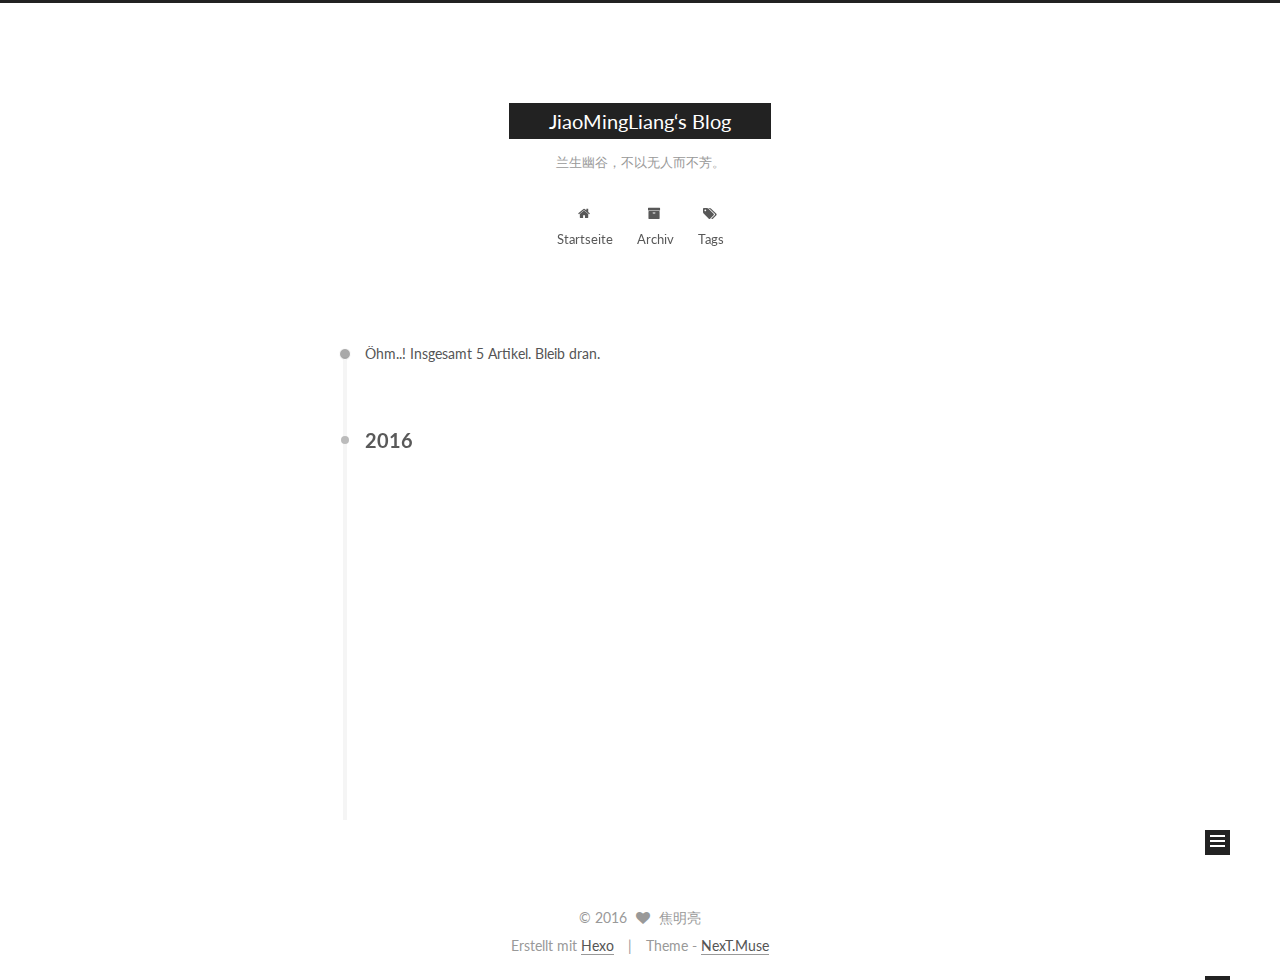
==== archives/index.html @ b88dd9b1 "Site updated: 2016-08-31 17:33:05" ====
<!doctype html>



  


<html class="theme-next muse use-motion">
<head>
  <meta charset="UTF-8"/>
<meta http-equiv="X-UA-Compatible" content="IE=edge,chrome=1" />
<meta name="viewport" content="width=device-width, initial-scale=1, maximum-scale=1"/>



<meta http-equiv="Cache-Control" content="no-transform" />
<meta http-equiv="Cache-Control" content="no-siteapp" />












  
  
  <link href="/vendors/fancybox/source/jquery.fancybox.css?v=2.1.5" rel="stylesheet" type="text/css" />




  
  
  
  

  
    
    
  

  

  

  

  

  
    
    
    <link href="//fonts.googleapis.com/css?family=Lato:300,300italic,400,400italic,700,700italic&subset=latin,latin-ext" rel="stylesheet" type="text/css">
  






<link href="/vendors/font-awesome/css/font-awesome.min.css?v=4.4.0" rel="stylesheet" type="text/css" />

<link href="/css/main.css?v=5.0.1" rel="stylesheet" type="text/css" />


  <meta name="keywords" content="Hexo, NexT" />








  <link rel="shortcut icon" type="image/x-icon" href="/favicon.ico?v=5.0.1" />






<meta property="og:type" content="website">
<meta property="og:title" content="JiaoMingLiang‘s Blog">
<meta property="og:url" content="http://yoursite.com/archives/index.html">
<meta property="og:site_name" content="JiaoMingLiang‘s Blog">
<meta name="twitter:card" content="summary">
<meta name="twitter:title" content="JiaoMingLiang‘s Blog">



<script type="text/javascript" id="hexo.configuration">
  var NexT = window.NexT || {};
  var CONFIG = {
    scheme: 'Muse',
    sidebar: {"position":"left","display":"post"},
    fancybox: true,
    motion: true,
    duoshuo: {
      userId: 0,
      author: 'Author'
    }
  };
</script>




  <link rel="canonical" href="http://yoursite.com/archives/"/>

  <title> Archiv | JiaoMingLiang‘s Blog </title>
</head>

<body itemscope itemtype="http://schema.org/WebPage" lang="china">

  










  
  
    
  

  <div class="container one-collumn sidebar-position-left  page-archive  ">
    <div class="headband"></div>

    <header id="header" class="header" itemscope itemtype="http://schema.org/WPHeader">
      <div class="header-inner"><div class="site-meta ">
  

  <div class="custom-logo-site-title">
    <a href="/"  class="brand" rel="start">
      <span class="logo-line-before"><i></i></span>
      <span class="site-title">JiaoMingLiang‘s Blog</span>
      <span class="logo-line-after"><i></i></span>
    </a>
  </div>
  <p class="site-subtitle">兰生幽谷，不以无人而不芳。</p>
</div>

<div class="site-nav-toggle">
  <button>
    <span class="btn-bar"></span>
    <span class="btn-bar"></span>
    <span class="btn-bar"></span>
  </button>
</div>

<nav class="site-nav">
  

  
    <ul id="menu" class="menu">
      
        
        <li class="menu-item menu-item-home">
          <a href="/" rel="section">
            
              <i class="menu-item-icon fa fa-fw fa-home"></i> <br />
            
            Startseite
          </a>
        </li>
      
        
        <li class="menu-item menu-item-archives">
          <a href="/archives" rel="section">
            
              <i class="menu-item-icon fa fa-fw fa-archive"></i> <br />
            
            Archiv
          </a>
        </li>
      
        
        <li class="menu-item menu-item-tags">
          <a href="/tags" rel="section">
            
              <i class="menu-item-icon fa fa-fw fa-tags"></i> <br />
            
            Tags
          </a>
        </li>
      

      
    </ul>
  

  
</nav>

 </div>
    </header>

    <main id="main" class="main">
      <div class="main-inner">
        <div class="content-wrap">
          <div id="content" class="content">
            

  <section id="posts" class="posts-collapse">
    <span class="archive-move-on"></span>

    <span class="archive-page-counter">
      
      
      
        
      
      Öhm..! Insgesamt 5 Artikel. Bleib dran.
    </span>

    

      
      
      

      
        
        <div class="collection-title">
          <h2 class="archive-year motion-element" id="archive-year-2016">2016</h2>
        </div>
      
      

      

  <article class="post post-type-normal" itemscope itemtype="http://schema.org/Article">
    <header class="post-header">

      <h1 class="post-title">
        
            <a class="post-title-link" href="/2016/08/30/cookie跨域问题/" itemprop="url">
              
                <span itemprop="name">cookie跨域问题</span>
              
            </a>
        
      </h1>

      <div class="post-meta">
        <time class="post-time" itemprop="dateCreated"
              datetime="2016-08-30T20:56:02+08:00"
              content="2016-08-30" >
          08-30
        </time>
      </div>

    </header>
  </article>



    

      
      
      

      
      

      

  <article class="post post-type-normal" itemscope itemtype="http://schema.org/Article">
    <header class="post-header">

      <h1 class="post-title">
        
            <a class="post-title-link" href="/2016/08/28/mysql索引原理-md/" itemprop="url">
              
                <span itemprop="name">mysql索引原理.md</span>
              
            </a>
        
      </h1>

      <div class="post-meta">
        <time class="post-time" itemprop="dateCreated"
              datetime="2016-08-28T19:54:21+08:00"
              content="2016-08-28" >
          08-28
        </time>
      </div>

    </header>
  </article>



    

      
      
      

      
      

      

  <article class="post post-type-normal" itemscope itemtype="http://schema.org/Article">
    <header class="post-header">

      <h1 class="post-title">
        
            <a class="post-title-link" href="/2016/08/05/解读Git/" itemprop="url">
              
                <span itemprop="name">Git命令</span>
              
            </a>
        
      </h1>

      <div class="post-meta">
        <time class="post-time" itemprop="dateCreated"
              datetime="2016-08-05T10:50:34+08:00"
              content="2016-08-05" >
          08-05
        </time>
      </div>

    </header>
  </article>



    

      
      
      

      
      

      

  <article class="post post-type-normal" itemscope itemtype="http://schema.org/Article">
    <header class="post-header">

      <h1 class="post-title">
        
            <a class="post-title-link" href="/2016/08/03/Linus命令/" itemprop="url">
              
                <span itemprop="name">Linus命令</span>
              
            </a>
        
      </h1>

      <div class="post-meta">
        <time class="post-time" itemprop="dateCreated"
              datetime="2016-08-03T23:23:41+08:00"
              content="2016-08-03" >
          08-03
        </time>
      </div>

    </header>
  </article>



    

      
      
      

      
      

      

  <article class="post post-type-normal" itemscope itemtype="http://schema.org/Article">
    <header class="post-header">

      <h1 class="post-title">
        
            <a class="post-title-link" href="/2016/08/02/hello-world/" itemprop="url">
              
                <span itemprop="name">Hello World</span>
              
            </a>
        
      </h1>

      <div class="post-meta">
        <time class="post-time" itemprop="dateCreated"
              datetime="2016-08-02T10:26:19+08:00"
              content="2016-08-02" >
          08-02
        </time>
      </div>

    </header>
  </article>



    

  </section>

  



          </div>
          


          

        </div>
        
          
  
  <div class="sidebar-toggle">
    <div class="sidebar-toggle-line-wrap">
      <span class="sidebar-toggle-line sidebar-toggle-line-first"></span>
      <span class="sidebar-toggle-line sidebar-toggle-line-middle"></span>
      <span class="sidebar-toggle-line sidebar-toggle-line-last"></span>
    </div>
  </div>

  <aside id="sidebar" class="sidebar">
    <div class="sidebar-inner">

      

      

      <section class="site-overview sidebar-panel  sidebar-panel-active ">
        <div class="site-author motion-element" itemprop="author" itemscope itemtype="http://schema.org/Person">
          <img class="site-author-image" itemprop="image"
               src="http://ww2.sinaimg.cn/large/006tKfTcjw1f6hnikr7zhj30w60watis.jpg"
               alt="焦明亮" />
          <p class="site-author-name" itemprop="name">焦明亮</p>
          <p class="site-description motion-element" itemprop="description"></p>
        </div>
        <nav class="site-state motion-element">
          <div class="site-state-item site-state-posts">
            <a href="/archives">
              <span class="site-state-item-count">5</span>
              <span class="site-state-item-name">Artikel</span>
            </a>
          </div>

          

          
            <div class="site-state-item site-state-tags">
              <a href="/tags">
                <span class="site-state-item-count">4</span>
                <span class="site-state-item-name">Tags</span>
              </a>
            </div>
          

        </nav>

        

        <div class="links-of-author motion-element">
          
        </div>

        
        

        
        

      </section>

      

    </div>
  </aside>


        
      </div>
    </main>

    <footer id="footer" class="footer">
      <div class="footer-inner">
        <div class="copyright" >
  
  &copy; 
  <span itemprop="copyrightYear">2016</span>
  <span class="with-love">
    <i class="fa fa-heart"></i>
  </span>
  <span class="author" itemprop="copyrightHolder">焦明亮</span>
</div>

<div class="powered-by">
  Erstellt mit  <a class="theme-link" href="https://hexo.io">Hexo</a>
</div>

<div class="theme-info">
  Theme -
  <a class="theme-link" href="https://github.com/iissnan/hexo-theme-next">
    NexT.Muse
  </a>
</div>

        

        
      </div>
    </footer>

    <div class="back-to-top">
      <i class="fa fa-arrow-up"></i>
    </div>
  </div>

  

<script type="text/javascript">
  if (Object.prototype.toString.call(window.Promise) !== '[object Function]') {
    window.Promise = null;
  }
</script>









  



  
  <script type="text/javascript" src="/vendors/jquery/index.js?v=2.1.3"></script>

  
  <script type="text/javascript" src="/vendors/fastclick/lib/fastclick.min.js?v=1.0.6"></script>

  
  <script type="text/javascript" src="/vendors/jquery_lazyload/jquery.lazyload.js?v=1.9.7"></script>

  
  <script type="text/javascript" src="/vendors/velocity/velocity.min.js?v=1.2.1"></script>

  
  <script type="text/javascript" src="/vendors/velocity/velocity.ui.min.js?v=1.2.1"></script>

  
  <script type="text/javascript" src="/vendors/fancybox/source/jquery.fancybox.pack.js?v=2.1.5"></script>


  


  <script type="text/javascript" src="/js/src/utils.js?v=5.0.1"></script>

  <script type="text/javascript" src="/js/src/motion.js?v=5.0.1"></script>



  
  

  
  
    <script type="text/javascript" id="motion.page.archive">
      $('.archive-year').velocity('transition.slideLeftIn');
    </script>
  


  


  <script type="text/javascript" src="/js/src/bootstrap.js?v=5.0.1"></script>



  



  




  
  

  

  

  

</body>
</html>
---- css/main.css ----
/* normalize.css v3.0.2 | MIT License | git.io/normalize */
html {
  font-family: sans-serif; /* 1 */
  -ms-text-size-adjust: 100%; /* 2 */
  -webkit-text-size-adjust: 100%; /* 2 */
}
body {
  margin: 0;
}
article,
aside,
details,
figcaption,
figure,
footer,
header,
hgroup,
main,
menu,
nav,
section,
summary {
  display: block;
}
audio,
canvas,
progress,
video {
  display: inline-block; /* 1 */
  vertical-align: baseline; /* 2 */
}
audio:not([controls]) {
  display: none;
  height: 0;
}
[hidden],
template {
  display: none;
}
a {
  background-color: transparent;
}
a:active,
a:hover {
  outline: 0;
}
abbr[title] {
  border-bottom: 1px dotted;
}
b,
strong {
  font-weight: bold;
}
dfn {
  font-style: italic;
}
h1 {
  font-size: 2em;
  margin: 0.67em 0;
}
mark {
  background: #ff0;
  color: #000;
}
small {
  font-size: 80%;
}
sub,
sup {
  font-size: 75%;
  line-height: 0;
  position: relative;
  vertical-align: baseline;
}
sup {
  top: -0.5em;
}
sub {
  bottom: -0.25em;
}
img {
  border: 0;
}
svg:not(:root) {
  overflow: hidden;
}
figure {
  margin: 1em 40px;
}
hr {
  -moz-box-sizing: content-box;
  box-sizing: content-box;
  height: 0;
}
pre {
  overflow: auto;
}
code,
kbd,
pre,
samp {
  font-family: monospace, monospace;
  font-size: 1em;
}
button,
input,
optgroup,
select,
textarea {
  color: inherit; /* 1 */
  font: inherit; /* 2 */
  margin: 0; /* 3 */
}
button {
  overflow: visible;
}
button,
select {
  text-transform: none;
}
button,
html input[type="button"],
input[type="reset"],
input[type="submit"] {
  -webkit-appearance: button; /* 2 */
  cursor: pointer; /* 3 */
}
button[disabled],
html input[disabled] {
  cursor: default;
}
button::-moz-focus-inner,
input::-moz-focus-inner {
  border: 0;
  padding: 0;
}
input {
  line-height: normal;
}
input[type="checkbox"],
input[type="radio"] {
  box-sizing: border-box; /* 1 */
  padding: 0; /* 2 */
}
input[type="number"]::-webkit-inner-spin-button,
input[type="number"]::-webkit-outer-spin-button {
  height: auto;
}
input[type="search"] {
  -webkit-appearance: textfield; /* 1 */
  -moz-box-sizing: content-box;
  -webkit-box-sizing: content-box; /* 2 */
  box-sizing: content-box;
}
input[type="search"]::-webkit-search-cancel-button,
input[type="search"]::-webkit-search-decoration {
  -webkit-appearance: none;
}
fieldset {
  border: 1px solid #c0c0c0;
  margin: 0 2px;
  padding: 0.35em 0.625em 0.75em;
}
legend {
  border: 0; /* 1 */
  padding: 0; /* 2 */
}
textarea {
  overflow: auto;
}
optgroup {
  font-weight: bold;
}
table {
  border-collapse: collapse;
  border-spacing: 0;
}
td,
th {
  padding: 0;
}
::selection {
  background: #262a30;
  color: #fff;
}
body {
  position: relative;
  font-family: 'Lato', "PingFang SC", "Microsoft YaHei", sans-serif;
  font-size: 14px;
  line-height: 2;
  color: #555;
  background: #fff;
}
@media (max-width: 767px) {
  body {
    padding-right: 0 !important;
  }
}
@media (min-width: 768px) and (max-width: 991px) {
  body {
    padding-right: 0 !important;
  }
}
@media (min-width: 1600px) {
  body {
    font-size: 16px;
  }
}
h1,
h2,
h3,
h4,
h5,
h6 {
  margin: 0;
  padding: 0;
  font-weight: bold;
  line-height: 1.5;
  font-family: 'Lato', "PingFang SC", "Microsoft YaHei", sans-serif;
}
h2,
h3,
h4,
h5,
h6 {
  margin: 20px 0 15px;
}
h1 {
  font-size: 22px;
}
@media (max-width: 767px) {
  h1 {
    font-size: 18px;
  }
}
h2 {
  font-size: 20px;
}
@media (max-width: 767px) {
  h2 {
    font-size: 16px;
  }
}
h3 {
  font-size: 18px;
}
@media (max-width: 767px) {
  h3 {
    font-size: 14px;
  }
}
h4 {
  font-size: 16px;
}
@media (max-width: 767px) {
  h4 {
    font-size: 12px;
  }
}
h5 {
  font-size: 14px;
}
@media (max-width: 767px) {
  h5 {
    font-size: 10px;
  }
}
h6 {
  font-size: 12px;
}
@media (max-width: 767px) {
  h6 {
    font-size: 8px;
  }
}
p {
  margin: 0 0 25px 0;
}
a {
  color: #555;
  text-decoration: none;
  border-bottom: 1px solid #999;
  word-wrap: break-word;
}
a:hover {
  color: #222;
  border-bottom-color: #222;
}
ul {
  list-style: none;
}
blockquote {
  margin: 0;
  padding: 0;
}
img {
  display: block;
  margin: auto;
  max-width: 100%;
  height: auto;
}
hr {
  margin: 40px 0;
  height: 3px;
  border: none;
  background-color: #ddd;
  background-image: repeating-linear-gradient(-45deg, #fff, #fff 4px, transparent 4px, transparent 8px);
}
blockquote {
  padding: 0 15px;
  color: #666;
  border-left: 4px solid #ddd;
}
blockquote cite::before {
  content: "-";
  padding: 0 5px;
}
dt {
  font-weight: 700;
}
dd {
  margin: 0;
  padding: 0;
}
.text-left {
  text-align: left;
}
.text-center {
  text-align: center;
}
.text-right {
  text-align: right;
}
.text-justify {
  text-align: justify;
}
.text-nowrap {
  white-space: nowrap;
}
.text-lowercase {
  text-transform: lowercase;
}
.text-uppercase {
  text-transform: uppercase;
}
.text-capitalize {
  text-transform: capitalize;
}
.center-block {
  display: block;
  margin-left: auto;
  margin-right: auto;
}
.clearfix:before,
.clearfix:after {
  content: " ";
  display: table;
}
.clearfix:after {
  clear: both;
}
.pullquote {
  width: 45%;
}
.pullquote.left {
  float: left;
  margin-left: 5px;
  margin-right: 10px;
}
.pullquote.right {
  float: right;
  margin-left: 10px;
  margin-right: 5px;
}
.affix.affix.affix {
  position: fixed;
}
.translation {
  margin-top: -20px;
  font-size: 14px;
  color: #999;
}
.scrollbar-measure {
  width: 100px;
  height: 100px;
  overflow: scroll;
  position: absolute;
  top: -9999px;
}
.use-motion .motion-element {
  opacity: 0;
}
#local-search-input {
  padding: 3px;
  border: none;
  text-indent: 14px;
  border-radius: 0;
  width: 140px;
  outline: none;
  border-bottom: 1px solid #999;
  background: inherit;
  opacity: 0.5;
}
#local-search-input:focus {
  opacity: 1;
}
.search-icon {
  position: absolute;
  top: 9px;
}
table {
  margin: 20px 0;
  width: 100%;
  border-collapse: collapse;
  border-spacing: 0;
  border: 1px solid #ddd;
  font-size: 14px;
  table-layout: fixed;
  word-wrap: break-all;
}
table>tbody>tr:nth-of-type(odd) {
  background-color: #f9f9f9;
}
table>tbody>tr:hover {
  background-color: #f5f5f5;
}
caption,
th,
td {
  padding: 8px;
  text-align: left;
  vertical-align: middle;
  font-weight: normal;
}
th,
td {
  border-bottom: 3px solid #ddd;
  border-right: 1px solid #eee;
}
th {
  padding-bottom: 10px;
  font-weight: 700;
}
td {
  border-bottom-width: 1px;
}
html,
body {
  height: 100%;
}
.container {
  position: relative;
  min-height: 100%;
}
.header-inner {
  margin: 0 auto;
  padding: 100px 0 70px;
  width: 700px;
}
@media (min-width: 1600px) {
  .container .header-inner {
    width: 900px;
  }
}
.main {
  padding-bottom: 150px;
}
.main-inner {
  margin: 0 auto;
  width: 700px;
}
@media (min-width: 1600px) {
  .container .main-inner {
    width: 900px;
  }
}
.footer {
  position: absolute;
  left: 0;
  bottom: 0;
  width: 100%;
  min-height: 50px;
}
.footer-inner {
  box-sizing: border-box;
  margin: 20px auto;
  width: 700px;
}
@media (min-width: 1600px) {
  .container .footer-inner {
    width: 900px;
  }
}
pre,
.highlight {
  overflow: auto;
  margin: 20px 0;
  padding: 15px;
  font-size: 13px;
  color: #4d4d4c;
  background: #f7f7f7;
  line-height: 1.6;
}
pre,
code {
  font-family: consolas, Menlo, "PingFang SC", "Microsoft YaHei", monospace;
}
code {
  padding: 2px 4px;
  word-break: break-all;
  color: #555;
  background: #eee;
  border-radius: 4px;
  font-size: 13px;
}
pre code {
  padding: 0;
  color: #4d4d4c;
  background: none;
  text-shadow: none;
}
.highlight pre {
  border: none;
  margin: 0;
  padding: 1px;
}
.highlight table {
  margin: 0;
  width: auto;
  border: none;
}
.highlight td {
  border: none;
  padding: 0;
}
.highlight figcaption {
  font-size: 1em;
  color: #4d4d4c;
  line-height: 1em;
  margin-bottom: 1em;
}
.highlight figcaption:before,
.highlight figcaption:after {
  content: " ";
  display: table;
}
.highlight figcaption:after {
  clear: both;
}
.highlight figcaption a {
  float: right;
  color: #4d4d4c;
}
.highlight figcaption a:hover {
  border-bottom-color: #4d4d4c;
}
.highlight .gutter pre {
  color: #666;
  text-align: right;
  padding-right: 20px;
}
.highlight .line {
  height: 20px;
}
.gist table {
  width: auto;
}
.gist table td {
  border: none;
}
pre .comment {
  color: #8e908c;
}
pre .variable,
pre .attribute,
pre .tag,
pre .regexp,
pre .ruby .constant,
pre .xml .tag .title,
pre .xml .pi,
pre .xml .doctype,
pre .html .doctype,
pre .css .id,
pre .css .class,
pre .css .pseudo {
  color: #c82829;
}
pre .number,
pre .preprocessor,
pre .built_in,
pre .literal,
pre .params,
pre .constant,
pre .command {
  color: #f5871f;
}
pre .ruby .class .title,
pre .css .rules .attribute,
pre .string,
pre .value,
pre .inheritance,
pre .header,
pre .ruby .symbol,
pre .xml .cdata,
pre .special,
pre .number,
pre .formula {
  color: #718c00;
}
pre .title,
pre .css .hexcolor {
  color: #3e999f;
}
pre .function,
pre .python .decorator,
pre .python .title,
pre .ruby .function .title,
pre .ruby .title .keyword,
pre .perl .sub,
pre .javascript .title,
pre .coffeescript .title {
  color: #4271ae;
}
pre .keyword,
pre .javascript .function {
  color: #8959a8;
}
.full-image.full-image.full-image {
  border: none;
  max-width: 100%;
  width: auto;
  margin: 20px auto;
}
@media (min-width: 992px) {
  .full-image.full-image.full-image {
    max-width: none;
    width: 126%;
    margin: 0 -13%;
  }
}
.blockquote-center,
.page-home .post-type-quote blockquote,
.page-post-detail .post-type-quote blockquote {
  position: relative;
  margin: 40px 0;
  padding: 0;
  border-left: none;
  text-align: center;
}
.blockquote-center::before,
.page-home .post-type-quote blockquote::before,
.page-post-detail .post-type-quote blockquote::before,
.blockquote-center::after,
.page-home .post-type-quote blockquote::after,
.page-post-detail .post-type-quote blockquote::after {
  position: absolute;
  content: ' ';
  display: block;
  width: 100%;
  height: 24px;
  opacity: 0.2;
  background-repeat: no-repeat;
  background-position: 0 -6px;
  background-size: 22px 22px;
}
.blockquote-center::before,
.page-home .post-type-quote blockquote::before,
.page-post-detail .post-type-quote blockquote::before {
  top: -20px;
  background-image: url("../images/quote-l.svg");
  border-top: 1px solid #ccc;
}
.blockquote-center::after,
.page-home .post-type-quote blockquote::after,
.page-post-detail .post-type-quote blockquote::after {
  bottom: -20px;
  background-image: url("../images/quote-r.svg");
  border-bottom: 1px solid #ccc;
  background-position: 100% 8px;
}
.blockquote-center p,
.page-home .post-type-quote blockquote p,
.page-post-detail .post-type-quote blockquote p,
.blockquote-center div,
.page-home .post-type-quote blockquote div,
.page-post-detail .post-type-quote blockquote div {
  text-align: center;
}
.post .post-body .group-picture img {
  box-sizing: border-box;
  padding: 0 3px;
  border: none;
}
.post .group-picture-row {
  overflow: hidden;
  margin-top: 6px;
}
.post .group-picture-row:first-child {
  margin-top: 0;
}
.post .group-picture-column {
  float: left;
}
.page-post-detail .post-body .group-picture-column {
  float: none;
  margin-top: 10px;
  width: auto !important;
}
.page-post-detail .post-body .group-picture-column img {
  margin: 0 auto;
}
.page-archive .group-picture-container {
  overflow: hidden;
}
.page-archive .group-picture-row {
  float: left;
}
.page-archive .group-picture-row:first-child {
  margin-top: 6px;
}
.page-archive .group-picture-column {
  max-width: 150px;
  max-height: 150px;
}
.btn {
  display: inline-block;
  padding: 0 20px;
  font-size: 14px;
  color: #fff;
  background: #222;
  border: 2px solid #222;
  text-decoration: none;
  border-radius: 0;
  transition-property: background-color;
  transition-duration: 0.2s;
  transition-timing-function: ease-in-out;
  transition-delay: 0s;
}
.btn:hover,
.post-more-link .btn:hover {
  border-color: #222;
  color: #222;
  background: #fff;
}
.btn-bar {
  display: block;
  width: 22px;
  height: 2px;
  background: #555;
  border-radius: 1px;
}
.btn-bar+.btn-bar {
  margin-top: 4px;
}
.pagination {
  margin: 120px 0 40px;
  text-align: center;
  border-top: 1px solid #eee;
}
.page-number-basic,
.pagination .prev,
.pagination .next,
.pagination .page-number,
.pagination .space {
  display: inline-block;
  position: relative;
  top: -1px;
  margin: 0 10px;
  padding: 0 10px;
  line-height: 30px;
}
@media (max-width: 767px) {
  .page-number-basic,
  .pagination .prev,
  .pagination .next,
  .pagination .page-number,
  .pagination .space {
    margin: 0 5px;
  }
}
.pagination .prev,
.pagination .next,
.pagination .page-number {
  border-bottom: 0;
  border-top: 1px solid #eee;
  transition-property: border-color;
  transition-duration: 0.2s;
  transition-timing-function: ease-in-out;
  transition-delay: 0s;
}
.pagination .prev:hover,
.pagination .next:hover,
.pagination .page-number:hover {
  border-top-color: #222;
}
.pagination .space {
  padding: 0;
  margin: 0;
}
.pagination .prev {
  margin-left: 0;
}
.pagination .next {
  margin-right: 0;
}
.pagination .page-number.current {
  color: #fff;
  background: #ccc;
  border-top-color: #ccc;
}
@media (max-width: 767px) {
  .pagination {
    border-top: none;
  }
  .pagination .prev,
  .pagination .next,
  .pagination .page-number {
    margin-bottom: 10px;
    border-top: 0;
    border-bottom: 1px solid #eee;
  }
  .pagination .prev:hover,
  .pagination .next:hover,
  .pagination .page-number:hover {
    border-bottom-color: #222;
  }
}
.comments {
  margin: 60px 20px 0;
}
.tag-cloud {
  text-align: center;
}
.tag-cloud a {
  display: inline-block;
  margin: 10px;
}
.back-to-top {
  box-sizing: border-box;
  position: fixed;
  bottom: -100px;
  right: 50px;
  z-index: 1050;
  padding: 0 6px;
  width: 25px;
  background: #222;
  font-size: 12px;
  opacity: 1;
  color: #fff;
  cursor: pointer;
  text-align: center;
  -webkit-transform: translateZ(0);
  transition-property: bottom;
  transition-duration: 0.2s;
  transition-timing-function: ease-in-out;
  transition-delay: 0s;
}
@media (max-width: 767px) {
  .back-to-top {
    display: none;
  }
}
@media (min-width: 768px) and (max-width: 991px) {
  .back-to-top {
    display: none;
  }
}
.back-to-top.back-to-top-on {
  bottom: 19px;
}
.header {
  background: #fff;
}
.header-inner {
  position: relative;
}
.headband {
  height: 3px;
  background: #222;
}
.site-meta {
  margin: 0;
  text-align: center;
}
@media (max-width: 767px) {
  .site-meta {
    text-align: center;
  }
}
.brand {
  position: relative;
  display: inline-block;
  padding: 0 40px;
  color: #fff;
  background: #222;
  border-bottom: none;
}
.brand:hover {
  color: #fff;
}
.logo {
  display: inline-block;
  margin-right: 5px;
  line-height: 36px;
  vertical-align: top;
}
.site-title {
  display: inline-block;
  vertical-align: top;
  line-height: 36px;
  font-size: 20px;
  font-weight: normal;
  font-family: 'Lato', "PingFang SC", "Microsoft YaHei", sans-serif;
}
.site-subtitle {
  margin-top: 10px;
  font-size: 13px;
  color: #999;
}
.use-motion .brand {
  opacity: 0;
}
.use-motion .logo,
.use-motion .site-title,
.use-motion .site-subtitle {
  opacity: 0;
  position: relative;
  top: -10px;
}
.site-nav-toggle {
  display: none;
  position: absolute;
  top: 10px;
  left: 10px;
}
@media (max-width: 767px) {
  .site-nav-toggle {
    display: block;
  }
}
.site-nav-toggle button {
  margin-top: 2px;
  padding: 9px 10px;
  background: transparent;
  border: none;
}
@media (max-width: 767px) {
  .site-nav {
    display: none;
    margin: 0 -10px;
    padding: 0 10px;
    clear: both;
    border-top: 1px solid #ddd;
  }
}
@media (min-width: 768px) and (max-width: 991px) {
  .site-nav {
    display: block !important;
  }
}
@media (min-width: 992px) {
  .site-nav {
    display: block !important;
  }
}
.menu {
  margin-top: 20px;
  padding-left: 0;
  text-align: center;
}
.menu .menu-item {
  display: inline-block;
  margin: 0 10px;
}
@media screen and (max-width: 767px) {
  .menu .menu-item {
    margin-top: 10px;
  }
}
.menu .menu-item a {
  display: block;
  font-size: 13px;
  text-transform: capitalize;
  line-height: inherit;
  border-bottom: 1px solid transparent;
  transition-property: border-color;
  transition-duration: 0.2s;
  transition-timing-function: ease-in-out;
  transition-delay: 0s;
}
.menu .menu-item a:hover {
  border-bottom-color: #222;
}
.menu .menu-item .fa {
  margin-right: 5px;
}
.use-motion .menu-item {
  opacity: 0;
}
.post-body {
  font-family: 'Lato', "PingFang SC", "Microsoft YaHei", sans-serif;
}
@media (max-width: 767px) {
  .post-body {
    word-break: break-word;
  }
}
.post-body .fancybox img {
  display: block !important;
  margin: 0 auto;
  cursor: pointer;
  cursor: zoom-in;
  cursor: -webkit-zoom-in;
}
.post-body .image-caption,
.post-body .figure .caption {
  margin: 10px auto 15px;
  text-align: center;
  font-size: 14px;
  color: #999;
  font-weight: bold;
  line-height: 1;
}
.post-sticky-flag {
  display: inline-block;
  font-size: 16px;
  -ms-transform: rotate(30deg);
  -webkit-transform: rotate(30deg);
  -moz-transform: rotate(30deg);
  -ms-transform: rotate(30deg);
  -o-transform: rotate(30deg);
  transform: rotate(30deg);
}
.posts-expand {
  padding-top: 40px;
}
@media (max-width: 767px) {
  .posts-expand {
    margin: 0 20px;
  }
  .post-body pre,
  .post-body .highlight {
    padding: 10px;
  }
  .post-body pre .gutter pre,
  .post-body .highlight .gutter pre {
    padding-right: 10px;
  }
}
@media (min-width: 992px) {
  .posts-expand .post-body {
    text-align: justify;
  }
}
.posts-expand .post-body h2,
.posts-expand .post-body h3,
.posts-expand .post-body h4,
.posts-expand .post-body h5,
.posts-expand .post-body h6 {
  padding-top: 10px;
}
.posts-expand .post-body h2 .header-anchor,
.posts-expand .post-body h3 .header-anchor,
.posts-expand .post-body h4 .header-anchor,
.posts-expand .post-body h5 .header-anchor,
.posts-expand .post-body h6 .header-anchor {
  float: right;
  margin-left: 10px;
  color: #ccc;
  border-bottom-style: none;
  visibility: hidden;
}
.posts-expand .post-body h2 .header-anchor:hover,
.posts-expand .post-body h3 .header-anchor:hover,
.posts-expand .post-body h4 .header-anchor:hover,
.posts-expand .post-body h5 .header-anchor:hover,
.posts-expand .post-body h6 .header-anchor:hover {
  color: inherit;
}
.posts-expand .post-body h2:hover .header-anchor,
.posts-expand .post-body h3:hover .header-anchor,
.posts-expand .post-body h4:hover .header-anchor,
.posts-expand .post-body h5:hover .header-anchor,
.posts-expand .post-body h6:hover .header-anchor {
  visibility: visible;
}
.posts-expand .post-body ul li {
  list-style: circle;
}
.posts-expand .post-body img {
  box-sizing: border-box;
  margin: auto;
  padding: 3px;
  border: 1px solid #ddd;
}
.posts-expand .fancybox img {
  margin: 0 auto;
}
@media (max-width: 767px) {
  .posts-collapse {
    margin: 0 20px;
  }
  .posts-collapse .post-title,
  .posts-collapse .post-meta {
    display: block;
    width: auto;
    text-align: left;
  }
}
.posts-collapse {
  position: relative;
  z-index: 1010;
  margin-left: 55px;
}
.posts-collapse::after {
  content: " ";
  position: absolute;
  top: 20px;
  left: 0;
  margin-left: -2px;
  width: 4px;
  height: 100%;
  background: #f5f5f5;
  z-index: -1;
}
@media (max-width: 767px) {
  .posts-collapse {
    margin: 0 20px;
  }
}
.posts-collapse .collection-title {
  position: relative;
  margin: 60px 0;
}
.posts-collapse .collection-title h2 {
  margin-left: 20px;
}
.posts-collapse .collection-title small {
  color: #bbb;
}
.posts-collapse .collection-title::before {
  content: " ";
  position: absolute;
  left: 0;
  top: 50%;
  margin-left: -4px;
  margin-top: -4px;
  width: 8px;
  height: 8px;
  background: #bbb;
  border-radius: 50%;
}
.posts-collapse .post {
  margin: 30px 0;
}
.posts-collapse .post-header {
  position: relative;
  transition-duration: 0.2s;
  transition-timing-function: ease-in-out;
  transition-delay: 0s;
  transition-property: border;
  border-bottom: 1px dashed #ccc;
}
.posts-collapse .post-header::before {
  content: " ";
  position: absolute;
  left: 0;
  top: 12px;
  width: 6px;
  height: 6px;
  margin-left: -4px;
  background: #bbb;
  border-radius: 50%;
  border: 1px solid #fff;
  transition-duration: 0.2s;
  transition-timing-function: ease-in-out;
  transition-delay: 0s;
  transition-property: background;
}
.posts-collapse .post-header:hover {
  border-bottom-color: #666;
}
.posts-collapse .post-header:hover::before {
  background: #222;
}
.posts-collapse .post-meta {
  position: absolute;
  font-size: 12px;
  left: 20px;
  top: 5px;
}
.posts-collapse .post-comments-count {
  display: none;
}
.posts-collapse .post-title {
  margin-left: 60px;
  font-size: 16px;
  font-weight: normal;
  line-height: inherit;
}
.posts-collapse .post-title::after {
  margin-left: 3px;
  opacity: 0.6;
}
.posts-collapse .post-title a {
  color: #666;
  border-bottom: none;
}
.page-home .post-type-quote .post-header,
.page-post-detail .post-type-quote .post-header,
.page-home .post-type-quote .post-tags,
.page-post-detail .post-type-quote .post-tags {
  display: none;
}
.posts-expand .post-title {
  font-size: 26px;
  text-align: center;
  word-break: break-word;
  font-weight: 400;
}
@media (max-width: 767px) {
  .posts-expand .post-title {
    font-size: 22px;
  }
}
.posts-expand .post-title-link {
  display: inline-block;
  position: relative;
  color: #555;
  border-bottom: none;
  line-height: 1.2;
  vertical-align: top;
}
.posts-expand .post-title-link::before {
  content: "";
  position: absolute;
  width: 100%;
  height: 2px;
  bottom: 0;
  left: 0;
  background-color: #000;
  visibility: hidden;
  -webkit-transform: scaleX(0);
  -moz-transform: scaleX(0);
  -ms-transform: scaleX(0);
  -o-transform: scaleX(0);
  transform: scaleX(0);
  transition-duration: 0.2s;
  transition-timing-function: ease-in-out;
  transition-delay: 0s;
}
.posts-expand .post-title-link:hover::before {
  visibility: visible;
  -webkit-transform: scaleX(1);
  -moz-transform: scaleX(1);
  -ms-transform: scaleX(1);
  -o-transform: scaleX(1);
  transform: scaleX(1);
}
.posts-expand .post-title-link .fa {
  font-size: 16px;
}
.posts-expand .post-meta {
  margin: 3px 0 60px 0;
  color: #999;
  font-family: 'Lato', "PingFang SC", "Microsoft YaHei", sans-serif;
  font-size: 12px;
  text-align: center;
}
.posts-expand .post-meta .post-category-list {
  display: inline-block;
  margin: 0;
  padding: 3px;
}
.posts-expand .post-meta .post-category-list-link {
  color: #999;
}
.post-meta-item-icon {
  display: none;
  margin-right: 3px;
}
@media (min-width: 768px) and (max-width: 991px) {
  .post-meta-item-icon {
    display: inline-block;
  }
}
@media (max-width: 767px) {
  .post-meta-item-icon {
    display: inline-block;
  }
}
@media (min-width: 768px) and (max-width: 991px) {
  .post-meta-item-text {
    display: none;
  }
}
@media (max-width: 767px) {
  .post-meta-item-text {
    display: none;
  }
}
@media (max-width: 767px) {
  .posts-expand .post-comments-count {
    display: none;
  }
}
.post-more-link {
  margin-top: 50px;
}
.post-more-link .btn {
  color: #fff;
  font-size: 14px;
  background: #222;
  border-radius: 0;
  line-height: 2;
}
.posts-expand .post-tags {
  margin-top: 40px;
  text-align: center;
}
.posts-expand .post-tags a {
  display: inline-block;
  margin-right: 10px;
  font-size: 13px;
}
.post-nav {
  overflow: hidden;
  margin-top: 60px;
  padding: 10px;
  white-space: nowrap;
  border-top: 1px solid #eee;
}
.post-nav-item {
  display: inline-block;
  width: 50%;
  white-space: normal;
}
.post-nav-item a {
  position: relative;
  display: inline-block;
  line-height: 25px;
  font-size: 14px;
  color: #555;
  border-bottom: none;
}
.post-nav-item a:hover {
  color: #222;
  border-bottom: none;
}
.post-nav-item a:active {
  top: 2px;
}
.post-nav-item a i {
  font-size: 12px;
}
.post-nav-prev {
  text-align: right;
}
.posts-expand .post-eof {
  display: block;
  margin: 80px auto 60px;
  width: 8%;
  height: 1px;
  background: #ccc;
  text-align: center;
}
.post:last-child .post-eof.post-eof.post-eof {
  display: none;
}
.post-gallery {
  display: table;
  table-layout: fixed;
  width: 100%;
  border-collapse: separate;
}
.post-gallery-row {
  display: table-row;
}
.post-gallery .post-gallery-img {
  display: table-cell;
  text-align: center;
  vertical-align: middle;
  border: none;
}
.post-gallery .post-gallery-img img {
  max-width: 100%;
  max-height: 100%;
  border: none;
}
.fancybox-close,
.fancybox-close:hover {
  border: none;
}
.sidebar {
  position: fixed;
  right: 0;
  top: 0;
  bottom: 0;
  width: 0;
  z-index: 1040;
  box-shadow: inset 0 2px 6px #000;
  background: #222;
  -webkit-transform: translateZ(0);
}
.sidebar a {
  color: #999;
  border-bottom-color: #555;
}
.sidebar a:hover {
  color: #eee;
}
@media (min-width: 768px) and (max-width: 991px) {
  .sidebar {
    display: none !important;
  }
}
@media (max-width: 767px) {
  .sidebar {
    display: none !important;
  }
}
.sidebar-inner {
  position: relative;
  padding: 20px 10px;
  color: #999;
  text-align: center;
}
.sidebar-toggle {
  position: fixed;
  right: 50px;
  bottom: 45px;
  width: 15px;
  height: 15px;
  padding: 5px;
  background: #222;
  line-height: 0;
  z-index: 1050;
  cursor: pointer;
  -webkit-transform: translateZ(0);
}
@media (min-width: 768px) and (max-width: 991px) {
  .sidebar-toggle {
    display: none;
  }
}
@media (max-width: 767px) {
  .sidebar-toggle {
    display: none;
  }
}
.sidebar-toggle-line {
  position: relative;
  display: inline-block;
  vertical-align: top;
  height: 2px;
  width: 100%;
  background: #fff;
  margin-top: 3px;
}
.sidebar-toggle-line:first-child {
  margin-top: 0;
}
.site-author-image {
  display: block;
  margin: 0 auto;
  padding: 2px;
  max-width: 96px;
  height: auto;
  border: 2px solid #333;
}
.site-author-name {
  margin: 5px 0 0;
  text-align: center;
  color: #f5f5f5;
  font-weight: normal;
}
.site-description {
  margin-top: 5px;
  text-align: center;
  font-size: 14px;
  color: #999;
}
.site-state {
  overflow: hidden;
  line-height: 1.4;
  white-space: nowrap;
  text-align: center;
}
.site-state-item {
  display: inline-block;
  padding: 0 15px;
  border-left: 1px solid #333;
}
.site-state-item:first-child {
  border-left: none;
}
.site-state-item a {
  border-bottom: none;
}
.site-state-item-count {
  display: block;
  text-align: center;
  color: inherit;
  font-weight: 600;
  font-size: 18px;
}
.site-state-item-name {
  font-size: 13px;
  color: inherit;
}
.feed-link {
  margin-top: 20px;
}
.feed-link a {
  display: inline-block;
  padding: 0 15px;
  color: #fc6423;
  border: 1px solid #fc6423;
  border-radius: 4px;
}
.feed-link a i {
  color: #fc6423;
  font-size: 14px;
}
.feed-link a:hover {
  color: #fff;
  background: #fc6423;
}
.feed-link a:hover i {
  color: #fff;
}
.links-of-author {
  margin-top: 20px;
}
.links-of-author a {
  display: inline-block;
  vertical-align: middle;
  margin-right: 10px;
  margin-bottom: 10px;
  border-bottom-color: #555;
  font-size: 13px;
}
.links-of-author a:before {
  display: inline-block;
  vertical-align: middle;
  margin-right: 3px;
  content: " ";
  width: 4px;
  height: 4px;
  border-radius: 50%;
  background: #6febf0;
}
.links-of-blogroll {
  font-size: 13px;
}
.links-of-blogroll-title {
  margin-top: 20px;
  font-size: 14px;
  font-weight: 600;
}
.links-of-blogroll-list {
  margin: 0;
  padding: 0;
}
.links-of-blogroll-item {
  padding: 2px 10px;
}
.sidebar-nav {
  margin: 0 0 20px;
  padding-left: 0;
}
.sidebar-nav li {
  display: inline-block;
  cursor: pointer;
  border-bottom: 1px solid transparent;
  font-size: 14px;
  color: #555;
}
.sidebar-nav li:hover {
  color: #f5f5f5;
}
.page-post-detail .sidebar-nav-toc {
  padding: 0 5px;
}
.page-post-detail .sidebar-nav-overview {
  margin-left: 10px;
}
.sidebar-nav .sidebar-nav-active {
  color: #87daff;
  border-bottom-color: #87daff;
}
.sidebar-nav .sidebar-nav-active:hover {
  color: #87daff;
}
.sidebar-panel {
  display: none;
}
.sidebar-panel-active {
  display: block;
}
.post-toc-empty {
  font-size: 14px;
  color: #666;
}
.post-toc-wrap {
  overflow: hidden;
}
.post-toc {
  overflow: auto;
}
.post-toc ol {
  margin: 0;
  padding: 0 2px 5px 10px;
  text-align: left;
  list-style: none;
  font-size: 14px;
}
.post-toc ol > ol {
  padding-left: 0;
}
.post-toc ol a {
  transition-duration: 0.2s;
  transition-timing-function: ease-in-out;
  transition-delay: 0s;
  transition-property: all;
  color: #999;
  border-bottom-color: #555;
}
.post-toc ol a:hover {
  color: #ccc;
  border-bottom-color: #ccc;
}
.post-toc .nav-item {
  overflow: hidden;
  text-overflow: ellipsis;
  white-space: nowrap;
  line-height: 1.8;
}
.post-toc .nav .nav-child {
  display: none;
}
.post-toc .nav .active > .nav-child {
  display: block;
}
.post-toc .nav .active-current > .nav-child {
  display: block;
}
.post-toc .nav .active-current > .nav-child > .nav-item {
  display: block;
}
.post-toc .nav .active > a {
  color: #87daff;
  border-bottom-color: #87daff;
}
.post-toc .nav .active-current > a {
  color: #87daff;
}
.post-toc .nav .active-current > a:hover {
  color: #87daff;
}
.footer {
  font-size: 14px;
  color: #999;
}
.footer img {
  border: none;
}
.footer-inner {
  text-align: center;
}
.with-love {
  display: inline-block;
  margin: 0 5px;
}
.powered-by,
.theme-info {
  display: inline-block;
}
.powered-by {
  margin-right: 10px;
}
.powered-by::after {
  content: "|";
  padding-left: 10px;
}
.cc-license {
  margin-top: 10px;
  text-align: center;
}
.cc-license .cc-opacity {
  opacity: 0.7;
  border-bottom: none;
}
.cc-license .cc-opacity:hover {
  opacity: 0.9;
}
.cc-license img {
  display: inline-block;
}
.theme-next #ds-thread #ds-reset {
  color: #555;
}
.theme-next #ds-thread #ds-reset .ds-replybox {
  margin-bottom: 30px;
}
.theme-next #ds-thread #ds-reset .ds-replybox .ds-avatar,
.theme-next #ds-reset .ds-avatar img {
  box-shadow: none;
}
.theme-next #ds-thread #ds-reset .ds-textarea-wrapper {
  border-color: #c7d4e1;
  background: none;
  border-top-right-radius: 3px;
  border-top-left-radius: 3px;
}
.theme-next #ds-thread #ds-reset .ds-textarea-wrapper textarea {
  height: 60px;
}
.theme-next #ds-reset .ds-rounded-top {
  border-radius: 0;
}
.theme-next #ds-thread #ds-reset .ds-post-toolbar {
  box-sizing: border-box;
  border: 1px solid #c7d4e1;
  background: #f6f8fa;
}
.theme-next #ds-thread #ds-reset .ds-post-options {
  height: 40px;
  border: none;
  background: none;
}
.theme-next #ds-thread #ds-reset .ds-toolbar-buttons {
  top: 11px;
}
.theme-next #ds-thread #ds-reset .ds-sync {
  top: 5px;
}
.theme-next #ds-thread #ds-reset .ds-post-button {
  top: 4px;
  right: 5px;
  width: 90px;
  height: 30px;
  border: 1px solid #c5ced7;
  border-radius: 3px;
  background-image: linear-gradient(#fbfbfc, #f5f7f9);
  color: #60676d;
}
.theme-next #ds-thread #ds-reset .ds-post-button:hover {
  background-position: 0 -30px;
  color: #60676d;
}
.theme-next #ds-thread #ds-reset .ds-comments-info {
  padding: 10px 0;
}
.theme-next #ds-thread #ds-reset .ds-sort {
  display: none;
}
.theme-next #ds-thread #ds-reset li.ds-tab a.ds-current {
  border: none;
  background: #f6f8fa;
  color: #60676d;
}
.theme-next #ds-thread #ds-reset li.ds-tab a.ds-current:hover {
  background-color: #e9f0f7;
  color: #60676d;
}
.theme-next #ds-thread #ds-reset li.ds-tab a {
  border-radius: 2px;
  padding: 5px;
}
.theme-next #ds-thread #ds-reset .ds-login-buttons p {
  color: #999;
  line-height: 36px;
}
.theme-next #ds-thread #ds-reset .ds-login-buttons .ds-service-list li {
  height: 28px;
}
.theme-next #ds-thread #ds-reset .ds-service-list a {
  background: none;
  padding: 5px;
  border: 1px solid;
  border-radius: 3px;
  text-align: center;
}
.theme-next #ds-thread #ds-reset .ds-service-list a:hover {
  color: #fff;
  background: #666;
}
.theme-next #ds-thread #ds-reset .ds-service-list .ds-weibo {
  color: #fc9b00;
  border-color: #fc9b00;
}
.theme-next #ds-thread #ds-reset .ds-service-list .ds-weibo:hover {
  background: #fc9b00;
}
.theme-next #ds-thread #ds-reset .ds-service-list .ds-qq {
  color: #60a3ec;
  border-color: #60a3ec;
}
.theme-next #ds-thread #ds-reset .ds-service-list .ds-qq:hover {
  background: #60a3ec;
}
.theme-next #ds-thread #ds-reset .ds-service-list .ds-renren {
  color: #2e7ac4;
  border-color: #2e7ac4;
}
.theme-next #ds-thread #ds-reset .ds-service-list .ds-renren:hover {
  background: #2e7ac4;
}
.theme-next #ds-thread #ds-reset .ds-service-list .ds-douban {
  color: #37994c;
  border-color: #37994c;
}
.theme-next #ds-thread #ds-reset .ds-service-list .ds-douban:hover {
  background: #37994c;
}
.theme-next #ds-thread #ds-reset .ds-service-list .ds-kaixin {
  color: #fef20d;
  border-color: #fef20d;
}
.theme-next #ds-thread #ds-reset .ds-service-list .ds-kaixin:hover {
  background: #fef20d;
}
.theme-next #ds-thread #ds-reset .ds-service-list .ds-netease {
  color: #f00;
  border-color: #f00;
}
.theme-next #ds-thread #ds-reset .ds-service-list .ds-netease:hover {
  background: #f00;
}
.theme-next #ds-thread #ds-reset .ds-service-list .ds-sohu {
  color: #ffcb05;
  border-color: #ffcb05;
}
.theme-next #ds-thread #ds-reset .ds-service-list .ds-sohu:hover {
  background: #ffcb05;
}
.theme-next #ds-thread #ds-reset .ds-service-list .ds-baidu {
  color: #2831e0;
  border-color: #2831e0;
}
.theme-next #ds-thread #ds-reset .ds-service-list .ds-baidu:hover {
  background: #2831e0;
}
.theme-next #ds-thread #ds-reset .ds-service-list .ds-google {
  color: #166bec;
  border-color: #166bec;
}
.theme-next #ds-thread #ds-reset .ds-service-list .ds-google:hover {
  background: #166bec;
}
.theme-next #ds-thread #ds-reset .ds-service-list .ds-weixin {
  color: #00ce0d;
  border-color: #00ce0d;
}
.theme-next #ds-thread #ds-reset .ds-service-list .ds-weixin:hover {
  background: #00ce0d;
}
.theme-next #ds-thread #ds-reset .ds-service-list .ds-more-services {
  border: none;
}
.theme-next #ds-thread #ds-reset .ds-service-list .ds-more-services:hover {
  background: none;
}
.theme-next #ds-reset .duoshuo-ua-admin {
  display: inline-block;
  color: #f00;
}
.theme-next #ds-reset .duoshuo-ua-platform,
.theme-next #ds-reset .duoshuo-ua-browser {
  color: #ccc;
}
.theme-next #ds-reset .duoshuo-ua-platform .fa,
.theme-next #ds-reset .duoshuo-ua-browser .fa {
  display: inline-block;
  margin-right: 3px;
}
.theme-next #ds-reset .duoshuo-ua-separator {
  display: inline-block;
  margin-left: 5px;
}
.theme-next .this_ua {
  background-color: #ccc !important;
  border-radius: 4px;
  padding: 0 5px !important;
  margin: 1px 1px !important;
  border: 1px solid #bbb !important;
  color: #fff;
  display: inline-block !important;
}
.theme-next .this_ua.admin {
  background-color: #d9534f !important;
  border-color: #d9534f !important;
}
.theme-next .this_ua.platform.iOS,
.theme-next .this_ua.platform.Mac,
.theme-next .this_ua.platform.Windows {
  background-color: #39b3d7 !important;
  border-color: #46b8da !important;
}
.theme-next .this_ua.platform.Linux {
  background-color: #3a3a3a !important;
  border-color: #1f1f1f !important;
}
.theme-next .this_ua.platform.Android {
  background-color: #00c47d !important;
  border-color: #01b171 !important;
}
.theme-next .this_ua.browser.Mobile,
.theme-next .this_ua.browser.Chrome {
  background-color: #5cb85c !important;
  border-color: #4cae4c !important;
}
.theme-next .this_ua.browser.Firefox {
  background-color: #f0ad4e !important;
  border-color: #eea236 !important;
}
.theme-next .this_ua.browser.Maxthon,
.theme-next .this_ua.browser.IE {
  background-color: #428bca !important;
  border-color: #357ebd !important;
}
.theme-next .this_ua.browser.baidu,
.theme-next .this_ua.browser.UCBrowser,
.theme-next .this_ua.browser.Opera {
  background-color: #d9534f !important;
  border-color: #d43f3a !important;
}
.theme-next .this_ua.browser.Android,
.theme-next .this_ua.browser.QQBrowser {
  background-color: #78ace9 !important;
  border-color: #4cae4c !important;
}
.post-spread {
  margin-top: 20px;
  text-align: center;
}
.jiathis_style {
  display: inline-block;
}
.jiathis_style a {
  border: none;
}
.post-spread {
  margin-top: 20px;
  text-align: center;
}
.bdshare-slide-button-box a {
  border: none;
}
.bdsharebuttonbox {
  display: inline-block;
}
.bdsharebuttonbox a {
  border: none;
}
ul.search-result-list {
  padding-left: 0px;
  margin: 0px 5px 0px 8px;
}
p.search-result {
  border-bottom: 1px dashed #ccc;
  padding: 5px 0;
}
a.search-result-title {
  font-weight: bold;
}
a.search-result {
  border-bottom: transparent;
  display: block;
  white-space: nowrap;
  overflow: hidden;
  text-overflow: ellipsis;
}
.search-keyword {
  border-bottom: 1px dashed #4088b8;
  font-weight: bold;
}
#local-search-result {
  height: 90%;
  overflow: auto;
}
.popup {
  display: none;
  position: fixed;
  top: 10%;
  left: 50%;
  width: 700px;
  height: 80%;
  margin-left: -350px;
  padding: 3px 0 0 10px;
  background: #fff;
  color: #333;
  z-index: 9999;
  border-radius: 5px;
}
@media (max-width: 767px) {
  .popup {
    padding: 3px;
    top: 0;
    left: 0;
    margin: 0;
    width: 100%;
    height: 100%;
    border-radius: 0px;
  }
}
.popoverlay {
  position: fixed;
  width: 100%;
  height: 100%;
  top: 0px;
  left: 0px;
  z-index: 2080;
  background-color: rgba(0,0,0,0.3);
}
#local-search-input {
  margin-bottom: 10px;
  width: 50%;
}
.popup-btn-close {
  position: absolute;
  top: 6px;
  right: 14px;
  color: #4ebd79;
  font-size: 14px;
  font-weight: bold;
  text-transform: uppercase;
  cursor: pointer;
}
#no-result {
  position: absolute;
  left: 44%;
  top: 42%;
  color: #ccc;
}
.site-uv,
.site-pv,
.page-pv {
  display: inline-block;
}
.site-uv .busuanzi-value,
.site-pv .busuanzi-value,
.page-pv .busuanzi-value {
  margin: 0 5px;
}
.site-uv {
  margin-right: 10px;
}
.site-uv::after {
  content: "|";
  padding-left: 10px;
}
.use-motion .post {
  opacity: 0;
}
.page-archive .archive-page-counter {
  position: relative;
  top: 3px;
  left: 20px;
}
@media (max-width: 767px) {
  .page-archive .archive-page-counter {
    top: 5px;
  }
}
.page-archive .posts-collapse .archive-move-on {
  position: absolute;
  top: 11px;
  left: 0;
  margin-left: -6px;
  width: 10px;
  height: 10px;
  opacity: 0.5;
  background: #555;
  border: 1px solid #fff;
  border-radius: 50%;
}
.category-all-page .category-all-title {
  text-align: center;
}
.category-all-page .category-all {
  margin-top: 20px;
}
.category-all-page .category-list {
  margin: 0;
  padding: 0;
  list-style: none;
}
.category-all-page .category-list-item {
  margin: 5px 10px;
}
.category-all-page .category-list-count {
  color: #bbb;
}
.category-all-page .category-list-count:before {
  display: inline;
  content: " (";
}
.category-all-page .category-list-count:after {
  display: inline;
  content: ") ";
}
.category-all-page .category-list-child {
  padding-left: 10px;
}
.page-post-detail .sidebar-toggle-line {
  background: #87daff;
}
.page-post-detail .comments {
  overflow: hidden;
}
@media (max-width: 767px) {
  .header-inner,
  .container .main-inner,
  .footer-inner {
    width: auto;
  }
}
.custom-logo .site-meta-headline {
  text-align: center;
}
.custom-logo .brand {
  background: none;
}
.custom-logo .site-title {
  margin: 10px auto 0;
  font-size: 24px;
  color: #222;
}
.custom-logo .site-title a {
  border: none;
}
.custom-logo-image {
  margin: 0 auto;
  padding: 5px;
  max-width: 150px;
  background: #fff;
}
@media (max-width: 767px) {
  .site-nav {
    position: absolute;
    left: 0;
    top: 52px;
    margin: 0;
    width: 100%;
    padding: 0;
    background: #fff;
    border-bottom: 1px solid #ddd;
  }
}
@media (max-width: 767px) {
  .menu {
    text-align: left;
  }
}
@media (max-width: 767px) {
  .menu .menu-item {
    display: block;
    margin: 0 10px;
    vertical-align: top;
  }
}
@media (max-width: 767px) {
  .menu .menu-item br {
    display: none;
  }
}
@media (max-width: 767px) {
  .menu .menu-item a {
    padding: 5px 10px;
  }
}
.menu .menu-item .fa {
  margin-right: 0;
}
.site-search form {
  display: none;
}
.links-of-blogroll-inline .links-of-blogroll-item {
  display: inline-block;
}
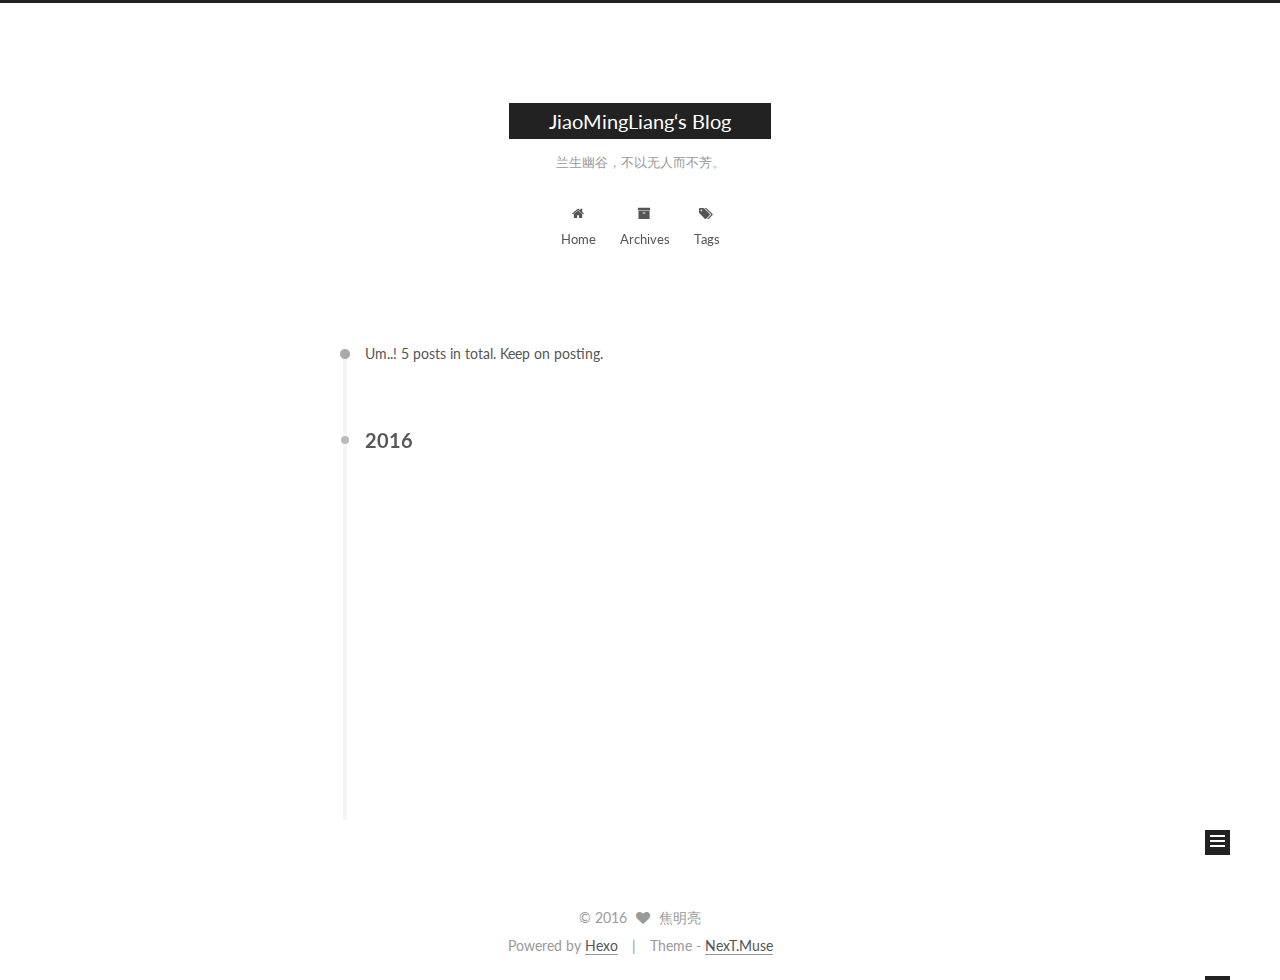
==== commit 787525cf: "Site updated: 2016-08-31 17:39:01" ====
--- a/archives/index.html
+++ b/archives/index.html
@@ -112,7 +112,7 @@
 
   <link rel="canonical" href="http://yoursite.com/archives/"/>
 
-  <title> Archiv | JiaoMingLiang‘s Blog </title>
+  <title> Archive | JiaoMingLiang‘s Blog </title>
 </head>
 
 <body itemscope itemtype="http://schema.org/WebPage" lang="china">
@@ -170,7 +170,7 @@
             
               <i class="menu-item-icon fa fa-fw fa-home"></i> <br />
             
-            Startseite
+            Home
           </a>
         </li>
       
@@ -180,7 +180,7 @@
             
               <i class="menu-item-icon fa fa-fw fa-archive"></i> <br />
             
-            Archiv
+            Archives
           </a>
         </li>
       
@@ -220,7 +220,7 @@
       
         
       
-      Öhm..! Insgesamt 5 Artikel. Bleib dran.
+      Um..! 5 posts in total. Keep on posting.
     </span>
 
     
@@ -458,7 +458,7 @@
           <div class="site-state-item site-state-posts">
             <a href="/archives">
               <span class="site-state-item-count">5</span>
-              <span class="site-state-item-name">Artikel</span>
+              <span class="site-state-item-name">posts</span>
             </a>
           </div>
 
@@ -468,7 +468,7 @@
             <div class="site-state-item site-state-tags">
               <a href="/tags">
                 <span class="site-state-item-count">4</span>
-                <span class="site-state-item-name">Tags</span>
+                <span class="site-state-item-name">tags</span>
               </a>
             </div>
           
@@ -512,7 +512,7 @@
 </div>
 
 <div class="powered-by">
-  Erstellt mit  <a class="theme-link" href="https://hexo.io">Hexo</a>
+  Powered by <a class="theme-link" href="https://hexo.io">Hexo</a>
 </div>
 
 <div class="theme-info">
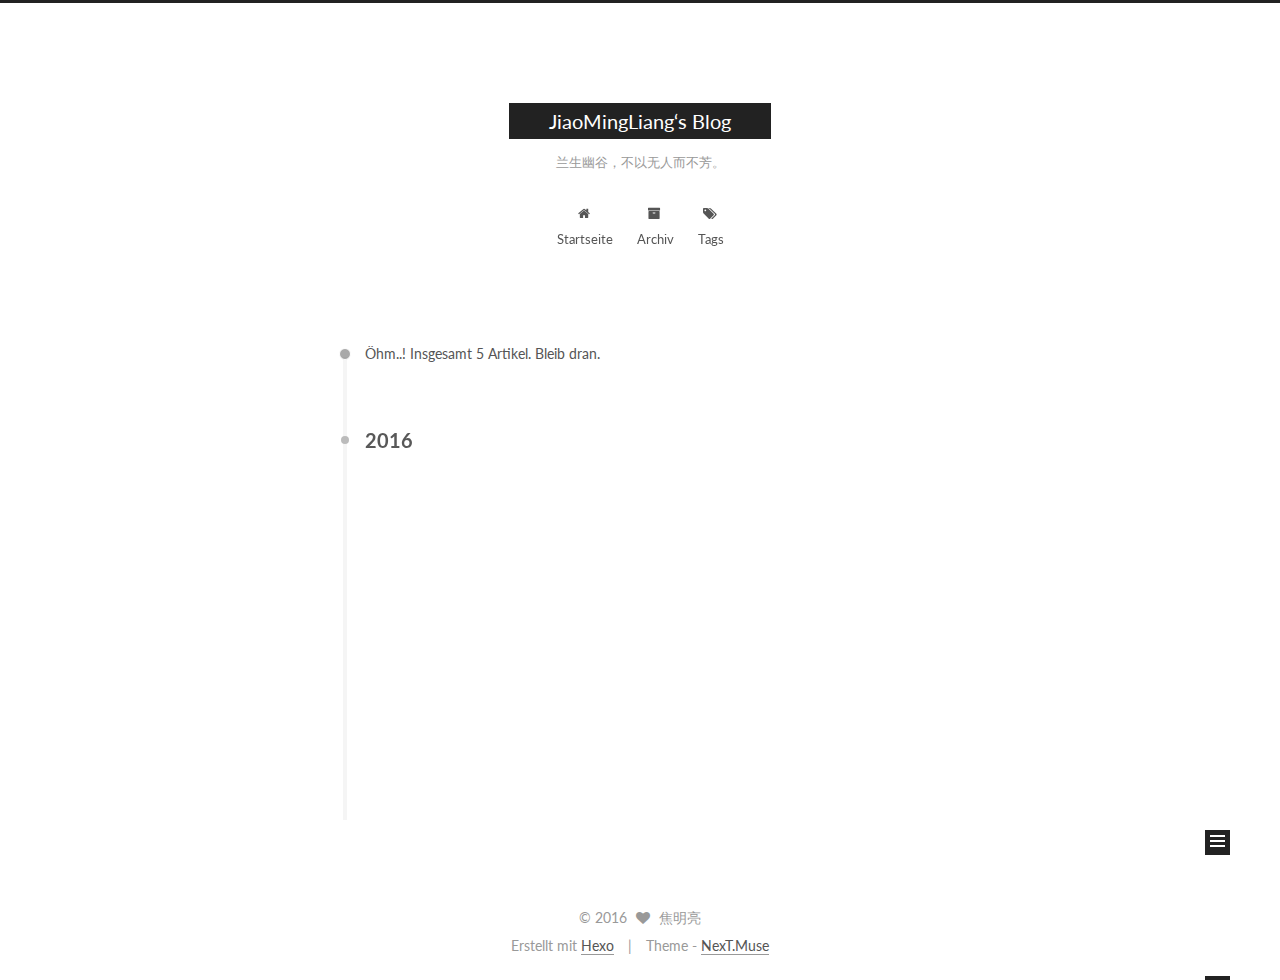
==== commit dd11bd79: "Site updated: 2016-08-31 17:40:22" ====
--- a/archives/index.html
+++ b/archives/index.html
@@ -112,7 +112,7 @@
 
   <link rel="canonical" href="http://yoursite.com/archives/"/>
 
-  <title> Archive | JiaoMingLiang‘s Blog </title>
+  <title> Archiv | JiaoMingLiang‘s Blog </title>
 </head>
 
 <body itemscope itemtype="http://schema.org/WebPage" lang="china">
@@ -170,7 +170,7 @@
             
               <i class="menu-item-icon fa fa-fw fa-home"></i> <br />
             
-            Home
+            Startseite
           </a>
         </li>
       
@@ -180,7 +180,7 @@
             
               <i class="menu-item-icon fa fa-fw fa-archive"></i> <br />
             
-            Archives
+            Archiv
           </a>
         </li>
       
@@ -220,7 +220,7 @@
       
         
       
-      Um..! 5 posts in total. Keep on posting.
+      Öhm..! Insgesamt 5 Artikel. Bleib dran.
     </span>
 
     
@@ -458,7 +458,7 @@
           <div class="site-state-item site-state-posts">
             <a href="/archives">
               <span class="site-state-item-count">5</span>
-              <span class="site-state-item-name">posts</span>
+              <span class="site-state-item-name">Artikel</span>
             </a>
           </div>
 
@@ -468,7 +468,7 @@
             <div class="site-state-item site-state-tags">
               <a href="/tags">
                 <span class="site-state-item-count">4</span>
-                <span class="site-state-item-name">tags</span>
+                <span class="site-state-item-name">Tags</span>
               </a>
             </div>
           
@@ -512,7 +512,7 @@
 </div>
 
 <div class="powered-by">
-  Powered by <a class="theme-link" href="https://hexo.io">Hexo</a>
+  Erstellt mit  <a class="theme-link" href="https://hexo.io">Hexo</a>
 </div>
 
 <div class="theme-info">
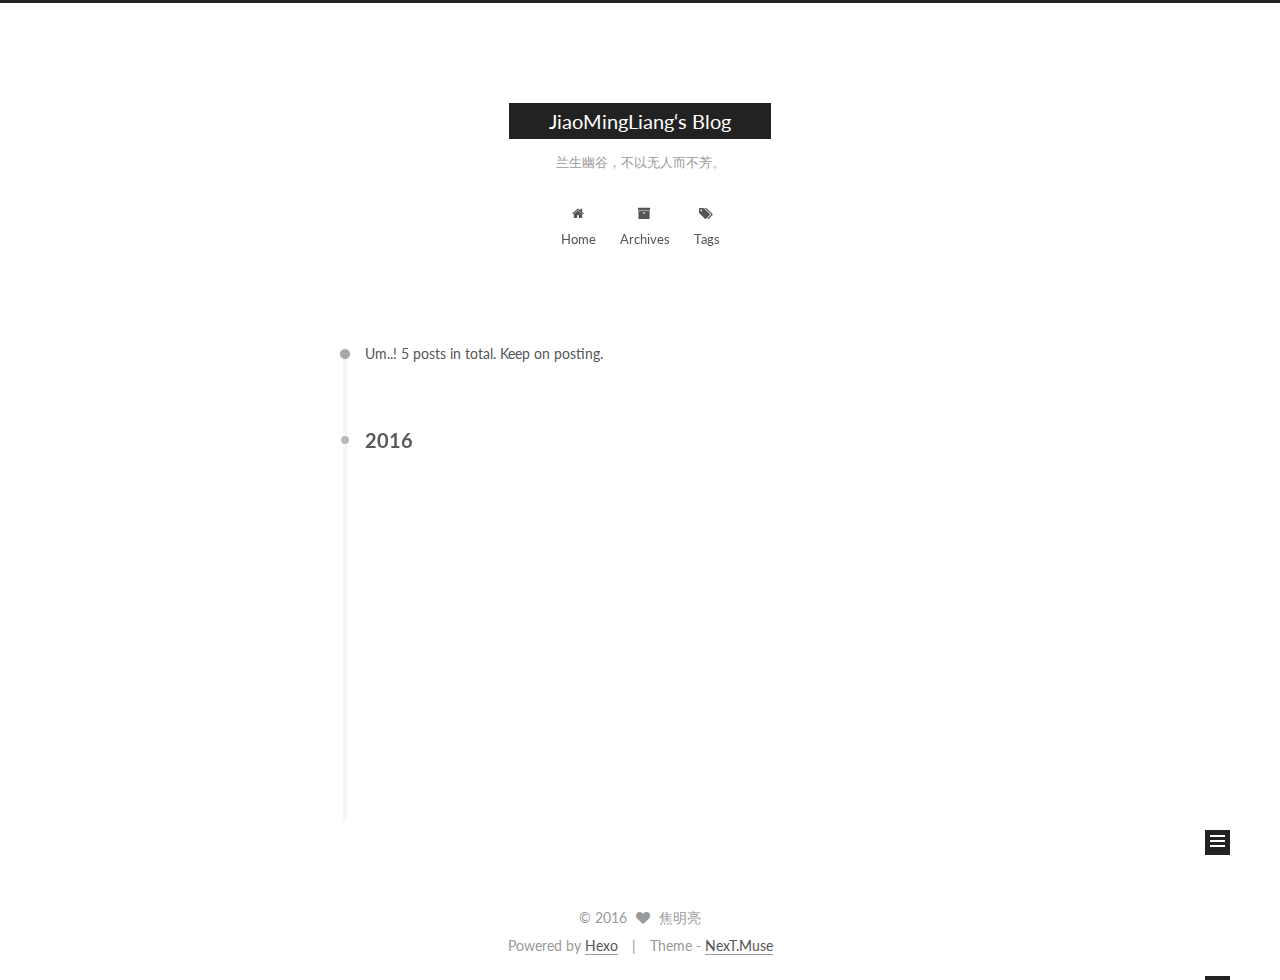
==== commit 1296dfce: "Site updated: 2016-09-13 11:11:30" ====
--- a/archives/index.html
+++ b/archives/index.html
@@ -112,7 +112,7 @@
 
   <link rel="canonical" href="http://yoursite.com/archives/"/>
 
-  <title> Archiv | JiaoMingLiang‘s Blog </title>
+  <title> Archive | JiaoMingLiang‘s Blog </title>
 </head>
 
 <body itemscope itemtype="http://schema.org/WebPage" lang="china">
@@ -170,7 +170,7 @@
             
               <i class="menu-item-icon fa fa-fw fa-home"></i> <br />
             
-            Startseite
+            Home
           </a>
         </li>
       
@@ -180,7 +180,7 @@
             
               <i class="menu-item-icon fa fa-fw fa-archive"></i> <br />
             
-            Archiv
+            Archives
           </a>
         </li>
       
@@ -220,7 +220,7 @@
       
         
       
-      Öhm..! Insgesamt 5 Artikel. Bleib dran.
+      Um..! 5 posts in total. Keep on posting.
     </span>
 
     
@@ -458,7 +458,7 @@
           <div class="site-state-item site-state-posts">
             <a href="/archives">
               <span class="site-state-item-count">5</span>
-              <span class="site-state-item-name">Artikel</span>
+              <span class="site-state-item-name">posts</span>
             </a>
           </div>
 
@@ -468,7 +468,7 @@
             <div class="site-state-item site-state-tags">
               <a href="/tags">
                 <span class="site-state-item-count">4</span>
-                <span class="site-state-item-name">Tags</span>
+                <span class="site-state-item-name">tags</span>
               </a>
             </div>
           
@@ -512,7 +512,7 @@
 </div>
 
 <div class="powered-by">
-  Erstellt mit  <a class="theme-link" href="https://hexo.io">Hexo</a>
+  Powered by <a class="theme-link" href="https://hexo.io">Hexo</a>
 </div>
 
 <div class="theme-info">
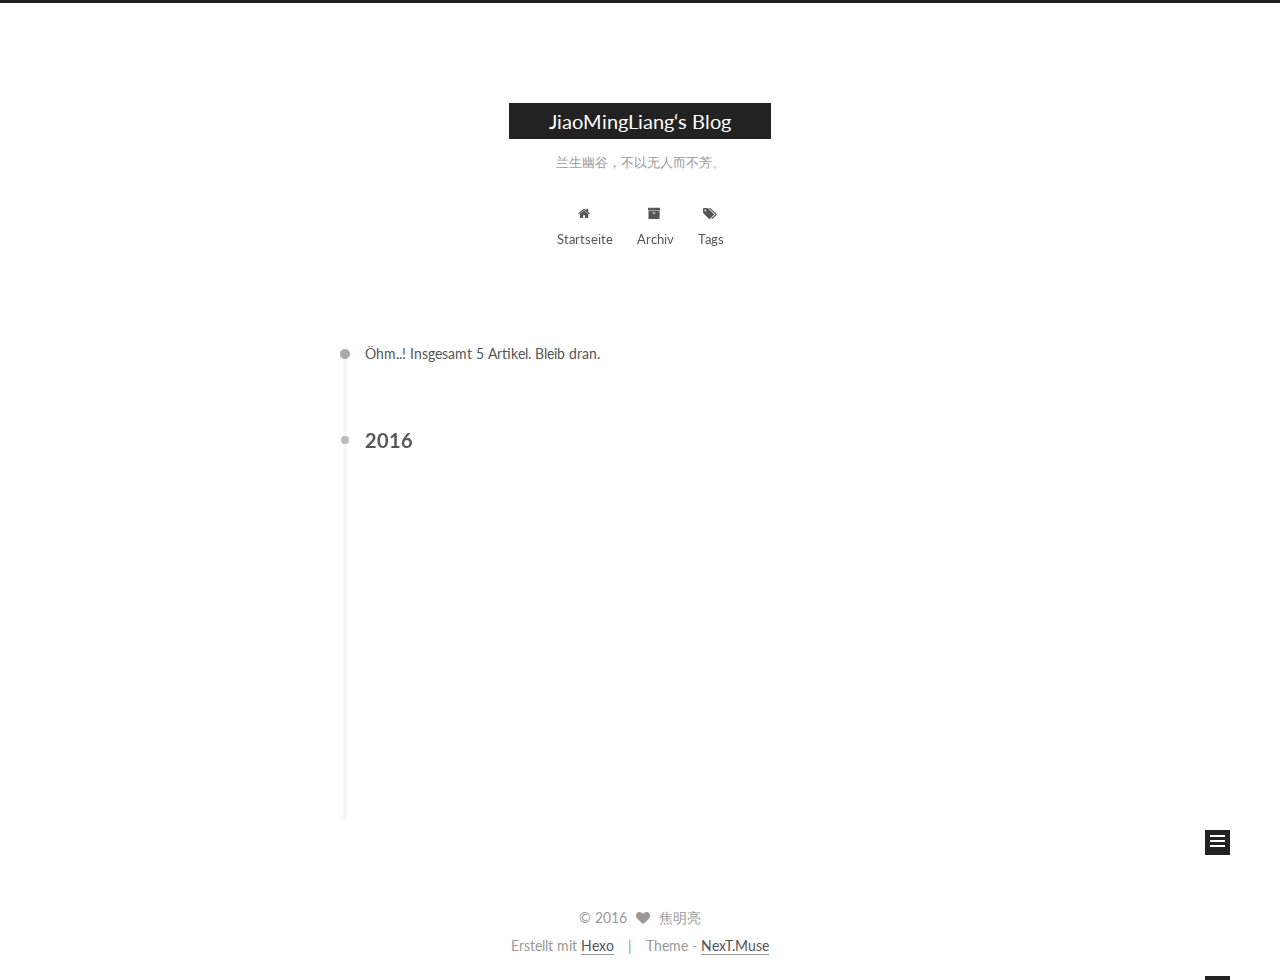
==== commit 13d5658b: "Site updated: 2016-09-13 11:23:56" ====
--- a/archives/index.html
+++ b/archives/index.html
@@ -112,7 +112,7 @@
 
   <link rel="canonical" href="http://yoursite.com/archives/"/>
 
-  <title> Archive | JiaoMingLiang‘s Blog </title>
+  <title> Archiv | JiaoMingLiang‘s Blog </title>
 </head>
 
 <body itemscope itemtype="http://schema.org/WebPage" lang="china">
@@ -170,7 +170,7 @@
             
               <i class="menu-item-icon fa fa-fw fa-home"></i> <br />
             
-            Home
+            Startseite
           </a>
         </li>
       
@@ -180,7 +180,7 @@
             
               <i class="menu-item-icon fa fa-fw fa-archive"></i> <br />
             
-            Archives
+            Archiv
           </a>
         </li>
       
@@ -220,7 +220,7 @@
       
         
       
-      Um..! 5 posts in total. Keep on posting.
+      Öhm..! Insgesamt 5 Artikel. Bleib dran.
     </span>
 
     
@@ -458,7 +458,7 @@
           <div class="site-state-item site-state-posts">
             <a href="/archives">
               <span class="site-state-item-count">5</span>
-              <span class="site-state-item-name">posts</span>
+              <span class="site-state-item-name">Artikel</span>
             </a>
           </div>
 
@@ -468,7 +468,7 @@
             <div class="site-state-item site-state-tags">
               <a href="/tags">
                 <span class="site-state-item-count">4</span>
-                <span class="site-state-item-name">tags</span>
+                <span class="site-state-item-name">Tags</span>
               </a>
             </div>
           
@@ -512,7 +512,7 @@
 </div>
 
 <div class="powered-by">
-  Powered by <a class="theme-link" href="https://hexo.io">Hexo</a>
+  Erstellt mit  <a class="theme-link" href="https://hexo.io">Hexo</a>
 </div>
 
 <div class="theme-info">
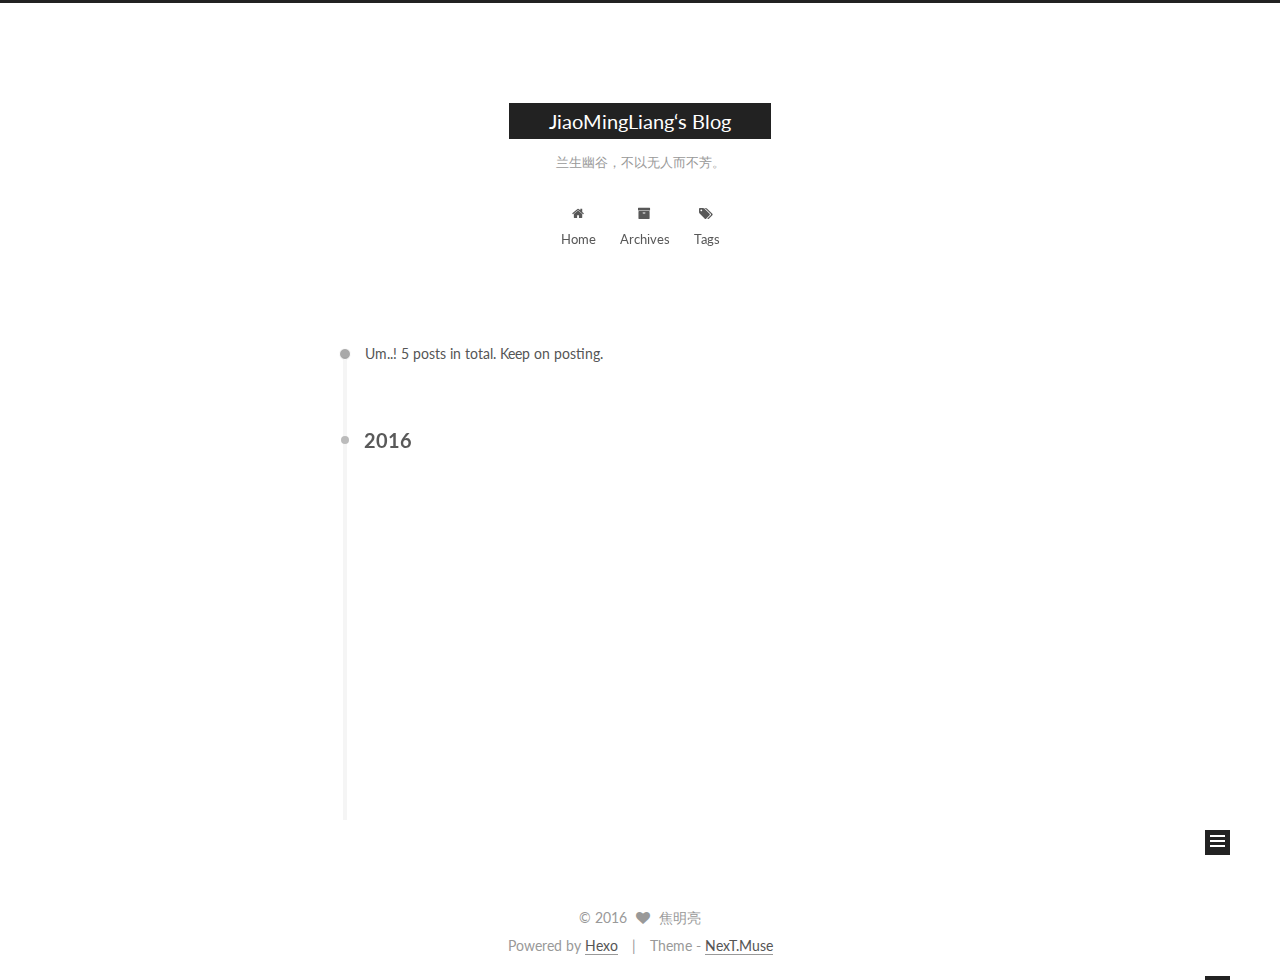
==== commit 6729ec0d: "Site updated: 2016-09-30 13:56:29" ====
--- a/archives/index.html
+++ b/archives/index.html
@@ -112,7 +112,7 @@
 
   <link rel="canonical" href="http://yoursite.com/archives/"/>
 
-  <title> Archiv | JiaoMingLiang‘s Blog </title>
+  <title> Archive | JiaoMingLiang‘s Blog </title>
 </head>
 
 <body itemscope itemtype="http://schema.org/WebPage" lang="china">
@@ -170,7 +170,7 @@
             
               <i class="menu-item-icon fa fa-fw fa-home"></i> <br />
             
-            Startseite
+            Home
           </a>
         </li>
       
@@ -180,7 +180,7 @@
             
               <i class="menu-item-icon fa fa-fw fa-archive"></i> <br />
             
-            Archiv
+            Archives
           </a>
         </li>
       
@@ -220,7 +220,7 @@
       
         
       
-      Öhm..! Insgesamt 5 Artikel. Bleib dran.
+      Um..! 5 posts in total. Keep on posting.
     </span>
 
     
@@ -458,7 +458,7 @@
           <div class="site-state-item site-state-posts">
             <a href="/archives">
               <span class="site-state-item-count">5</span>
-              <span class="site-state-item-name">Artikel</span>
+              <span class="site-state-item-name">posts</span>
             </a>
           </div>
 
@@ -468,7 +468,7 @@
             <div class="site-state-item site-state-tags">
               <a href="/tags">
                 <span class="site-state-item-count">4</span>
-                <span class="site-state-item-name">Tags</span>
+                <span class="site-state-item-name">tags</span>
               </a>
             </div>
           
@@ -512,7 +512,7 @@
 </div>
 
 <div class="powered-by">
-  Erstellt mit  <a class="theme-link" href="https://hexo.io">Hexo</a>
+  Powered by <a class="theme-link" href="https://hexo.io">Hexo</a>
 </div>
 
 <div class="theme-info">
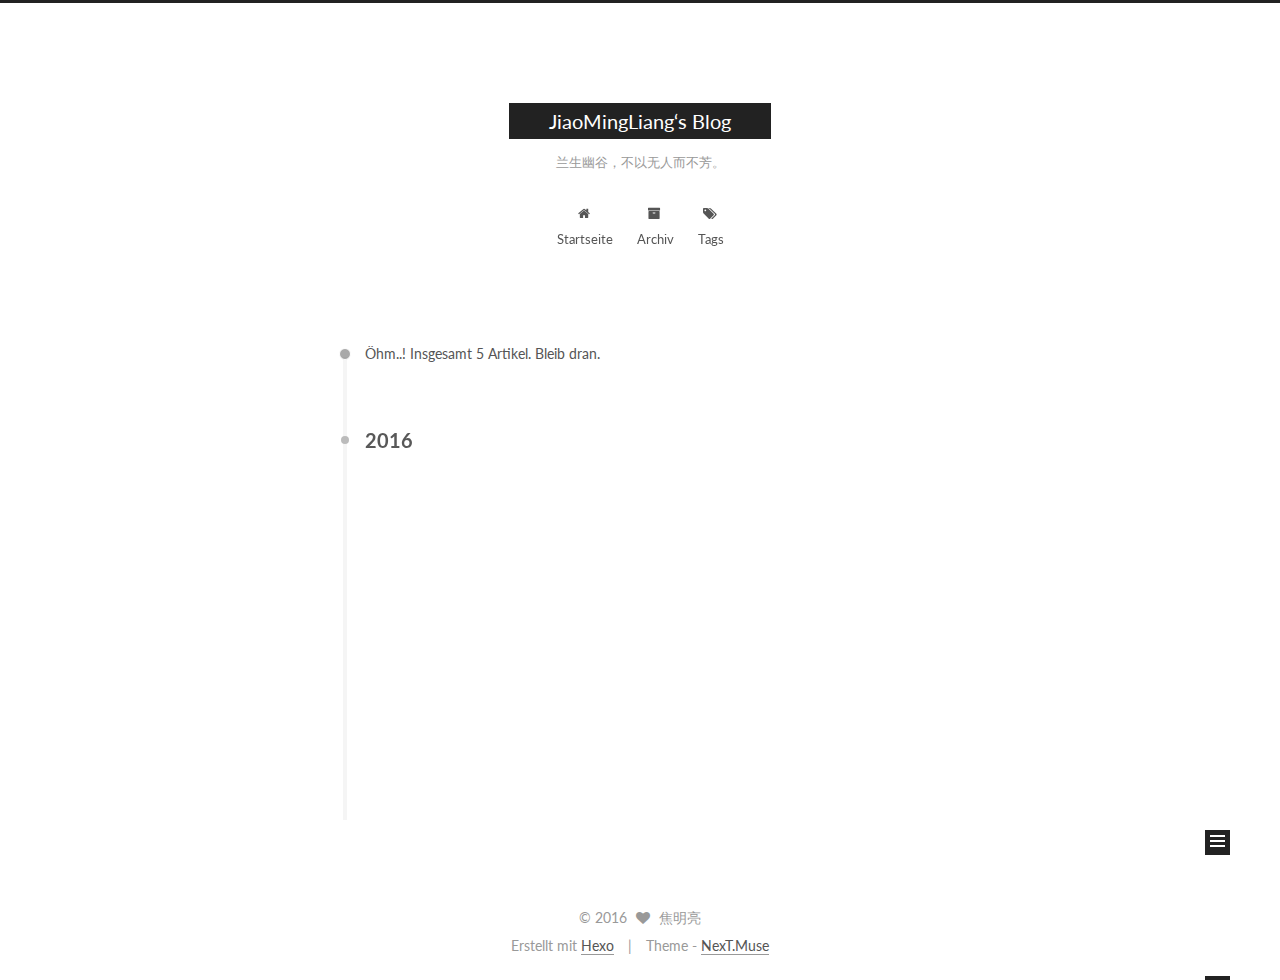
==== commit 76c5aeaa: "Site updated: 2016-09-30 13:56:46" ====
--- a/archives/index.html
+++ b/archives/index.html
@@ -112,7 +112,7 @@
 
   <link rel="canonical" href="http://yoursite.com/archives/"/>
 
-  <title> Archive | JiaoMingLiang‘s Blog </title>
+  <title> Archiv | JiaoMingLiang‘s Blog </title>
 </head>
 
 <body itemscope itemtype="http://schema.org/WebPage" lang="china">
@@ -170,7 +170,7 @@
             
               <i class="menu-item-icon fa fa-fw fa-home"></i> <br />
             
-            Home
+            Startseite
           </a>
         </li>
       
@@ -180,7 +180,7 @@
             
               <i class="menu-item-icon fa fa-fw fa-archive"></i> <br />
             
-            Archives
+            Archiv
           </a>
         </li>
       
@@ -220,7 +220,7 @@
       
         
       
-      Um..! 5 posts in total. Keep on posting.
+      Öhm..! Insgesamt 5 Artikel. Bleib dran.
     </span>
 
     
@@ -458,7 +458,7 @@
           <div class="site-state-item site-state-posts">
             <a href="/archives">
               <span class="site-state-item-count">5</span>
-              <span class="site-state-item-name">posts</span>
+              <span class="site-state-item-name">Artikel</span>
             </a>
           </div>
 
@@ -468,7 +468,7 @@
             <div class="site-state-item site-state-tags">
               <a href="/tags">
                 <span class="site-state-item-count">4</span>
-                <span class="site-state-item-name">tags</span>
+                <span class="site-state-item-name">Tags</span>
               </a>
             </div>
           
@@ -512,7 +512,7 @@
 </div>
 
 <div class="powered-by">
-  Powered by <a class="theme-link" href="https://hexo.io">Hexo</a>
+  Erstellt mit  <a class="theme-link" href="https://hexo.io">Hexo</a>
 </div>
 
 <div class="theme-info">
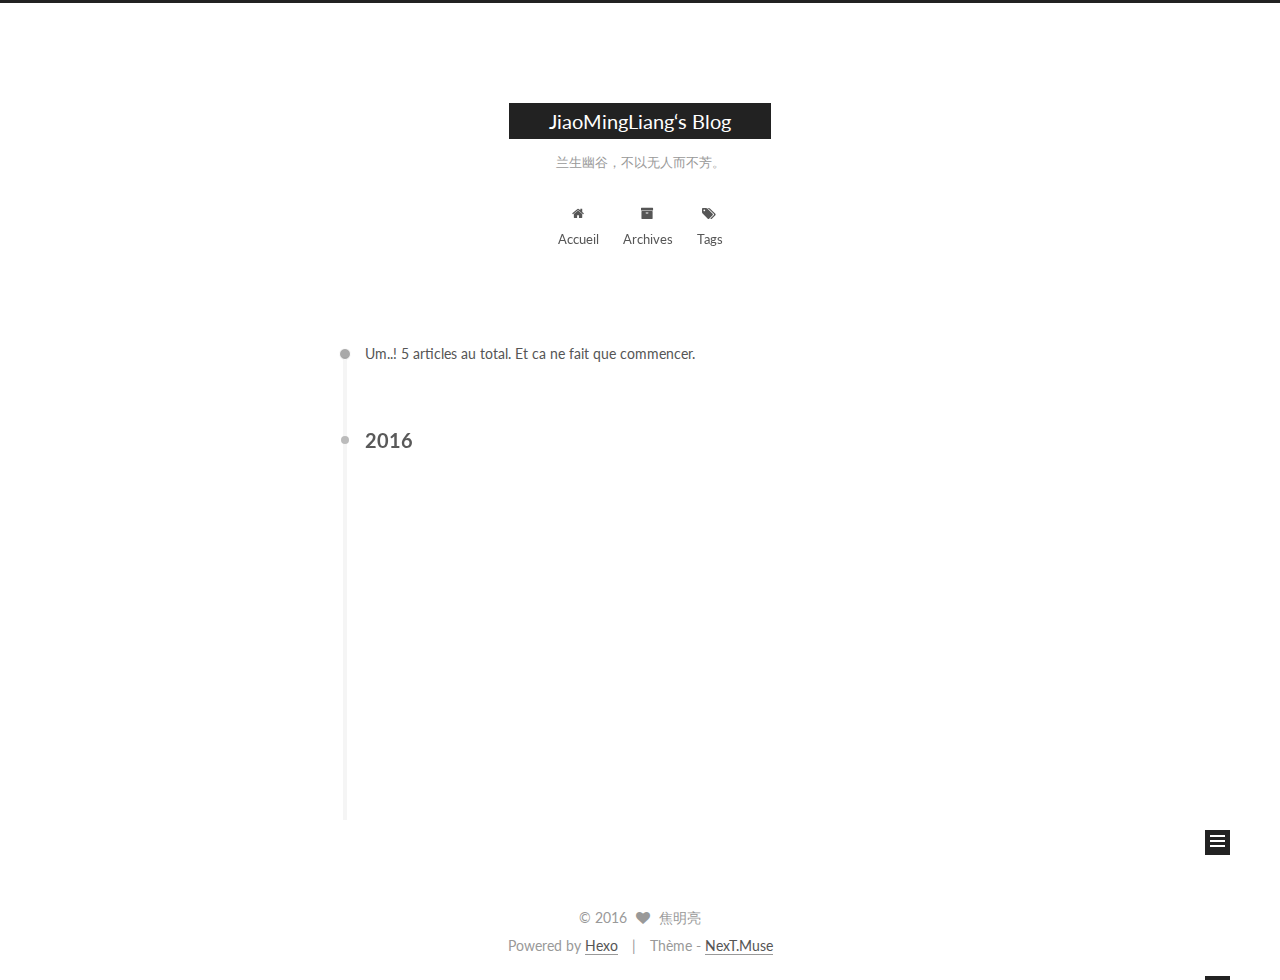
==== commit b34fe21a: "Site updated: 2016-11-07 20:06:16" ====
--- a/archives/index.html
+++ b/archives/index.html
@@ -112,7 +112,7 @@
 
   <link rel="canonical" href="http://yoursite.com/archives/"/>
 
-  <title> Archiv | JiaoMingLiang‘s Blog </title>
+  <title> Archive | JiaoMingLiang‘s Blog </title>
 </head>
 
 <body itemscope itemtype="http://schema.org/WebPage" lang="china">
@@ -170,7 +170,7 @@
             
               <i class="menu-item-icon fa fa-fw fa-home"></i> <br />
             
-            Startseite
+            Accueil
           </a>
         </li>
       
@@ -180,7 +180,7 @@
             
               <i class="menu-item-icon fa fa-fw fa-archive"></i> <br />
             
-            Archiv
+            Archives
           </a>
         </li>
       
@@ -220,7 +220,7 @@
       
         
       
-      Öhm..! Insgesamt 5 Artikel. Bleib dran.
+      Um..! 5 articles au total. Et ca ne fait que commencer.
     </span>
 
     
@@ -458,7 +458,7 @@
           <div class="site-state-item site-state-posts">
             <a href="/archives">
               <span class="site-state-item-count">5</span>
-              <span class="site-state-item-name">Artikel</span>
+              <span class="site-state-item-name">articles</span>
             </a>
           </div>
 
@@ -468,7 +468,7 @@
             <div class="site-state-item site-state-tags">
               <a href="/tags">
                 <span class="site-state-item-count">4</span>
-                <span class="site-state-item-name">Tags</span>
+                <span class="site-state-item-name">tags</span>
               </a>
             </div>
           
@@ -512,11 +512,11 @@
 </div>
 
 <div class="powered-by">
-  Erstellt mit  <a class="theme-link" href="https://hexo.io">Hexo</a>
+  Powered by <a class="theme-link" href="https://hexo.io">Hexo</a>
 </div>
 
 <div class="theme-info">
-  Theme -
+  Thème -
   <a class="theme-link" href="https://github.com/iissnan/hexo-theme-next">
     NexT.Muse
   </a>
--- a/css/main.css
+++ b/css/main.css
@@ -1548,7 +1548,7 @@
   width: 4px;
   height: 4px;
   border-radius: 50%;
-  background: #6febf0;
+  background: #f7396e;
 }
 .links-of-blogroll {
   font-size: 13px;
